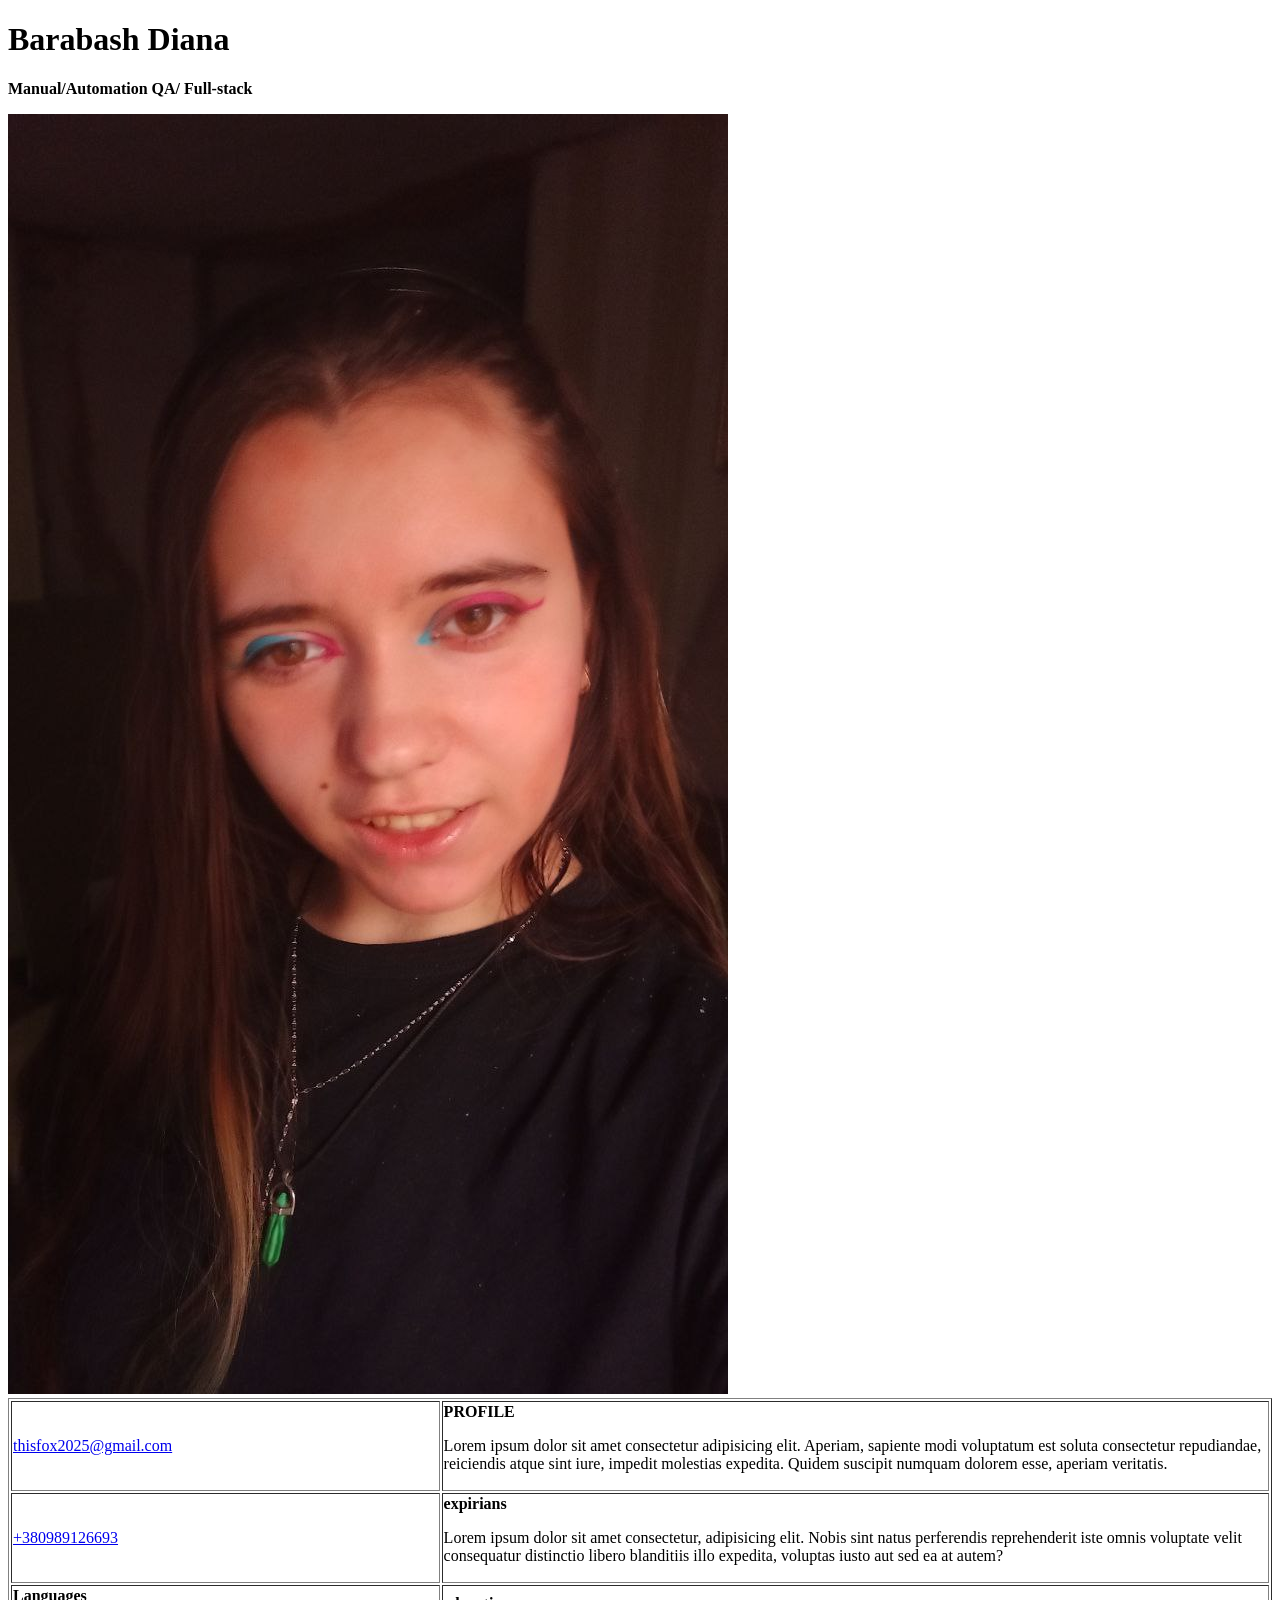
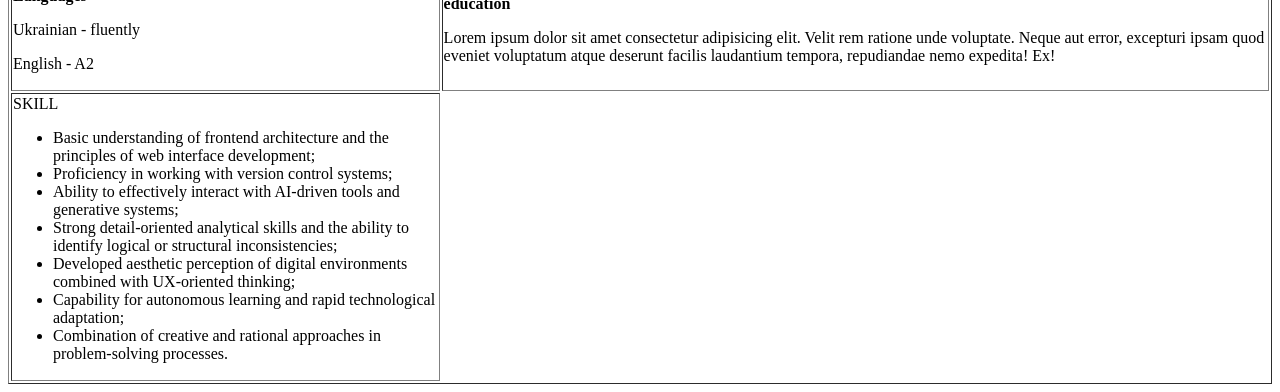
==== bio.html @ 7a17c202 "Page header" ====
<!doctype html>
<html lang="uk">
  <head>
    <meta charset="UTF-8" />
    <meta name="viewport" content="width=device-width, initial-scale=1.0" />
    <title>Profile</title>
  </head>
  <body>
    <header>
      <h1>Barabash Diana</h1>
      <p><strong>Manual/Automation QA/ Full-stack </strong></p>
    </header>
    <img src="./assets/images/my_footo.jpg" alt="My footo">
    <article>
      <table border="1">
        <tr>
          <td>
              <a href="mailto:thisfox2025@gmail.com">thisfox2025@gmail.com</a>
          </td>
          <td>
            <strong>PROFILE</strong>
            <p> Lorem ipsum dolor sit amet consectetur adipisicing elit. Aperiam, sapiente modi voluptatum est soluta consectetur repudiandae, reiciendis atque sint iure, impedit molestias expedita. Quidem suscipit numquam dolorem esse, aperiam veritatis.</p>
          </td>
        </tr>
        <tr>
          <td>
            <a href="tel:+380989126693">+380989126693</a>
          </td>
          <td>
            <strong>expirians</strong>
            <p>Lorem ipsum dolor sit amet consectetur, adipisicing elit. Nobis sint natus perferendis reprehenderit iste omnis voluptate velit consequatur distinctio libero blanditiis illo expedita, voluptas iusto aut sed ea at autem?</p>
          </td>
        </tr>
        <tr>
          <td>
           <strong>Languages</strong>
           <p>Ukrainian - fluently</p>
           <p>English - A2</p>
          </td>
          <td>
            <strong>education</strong>
            <p>Lorem ipsum dolor sit amet consectetur adipisicing elit. Velit rem ratione unde voluptate. Neque aut error, excepturi ipsam quod eveniet voluptatum atque deserunt facilis laudantium tempora, repudiandae nemo expedita! Ex!</p>
          </td>
        </tr>
        <tr>
          <td>
            <stong>SKILL</stong>
            <ul>
              <li>Basic understanding of frontend architecture and the principles of web interface development;</li>
              <li>Proficiency in working with version control systems;</li>
              <li>Ability to effectively interact with AI-driven tools and generative systems;</li>
              <li>Strong detail-oriented analytical skills and the ability to identify logical or structural inconsistencies;</li>
              <li>Developed aesthetic perception of digital environments combined with UX-oriented thinking;</li>
              <li>Capability for autonomous learning and rapid technological adaptation;</li>
              <li>Combination of creative and rational approaches in problem-solving processes.</li>
            </ul>
          </td>
        </tr>
      </table>
    </article>

    <footer>

    </footer>
  </body>
</html>
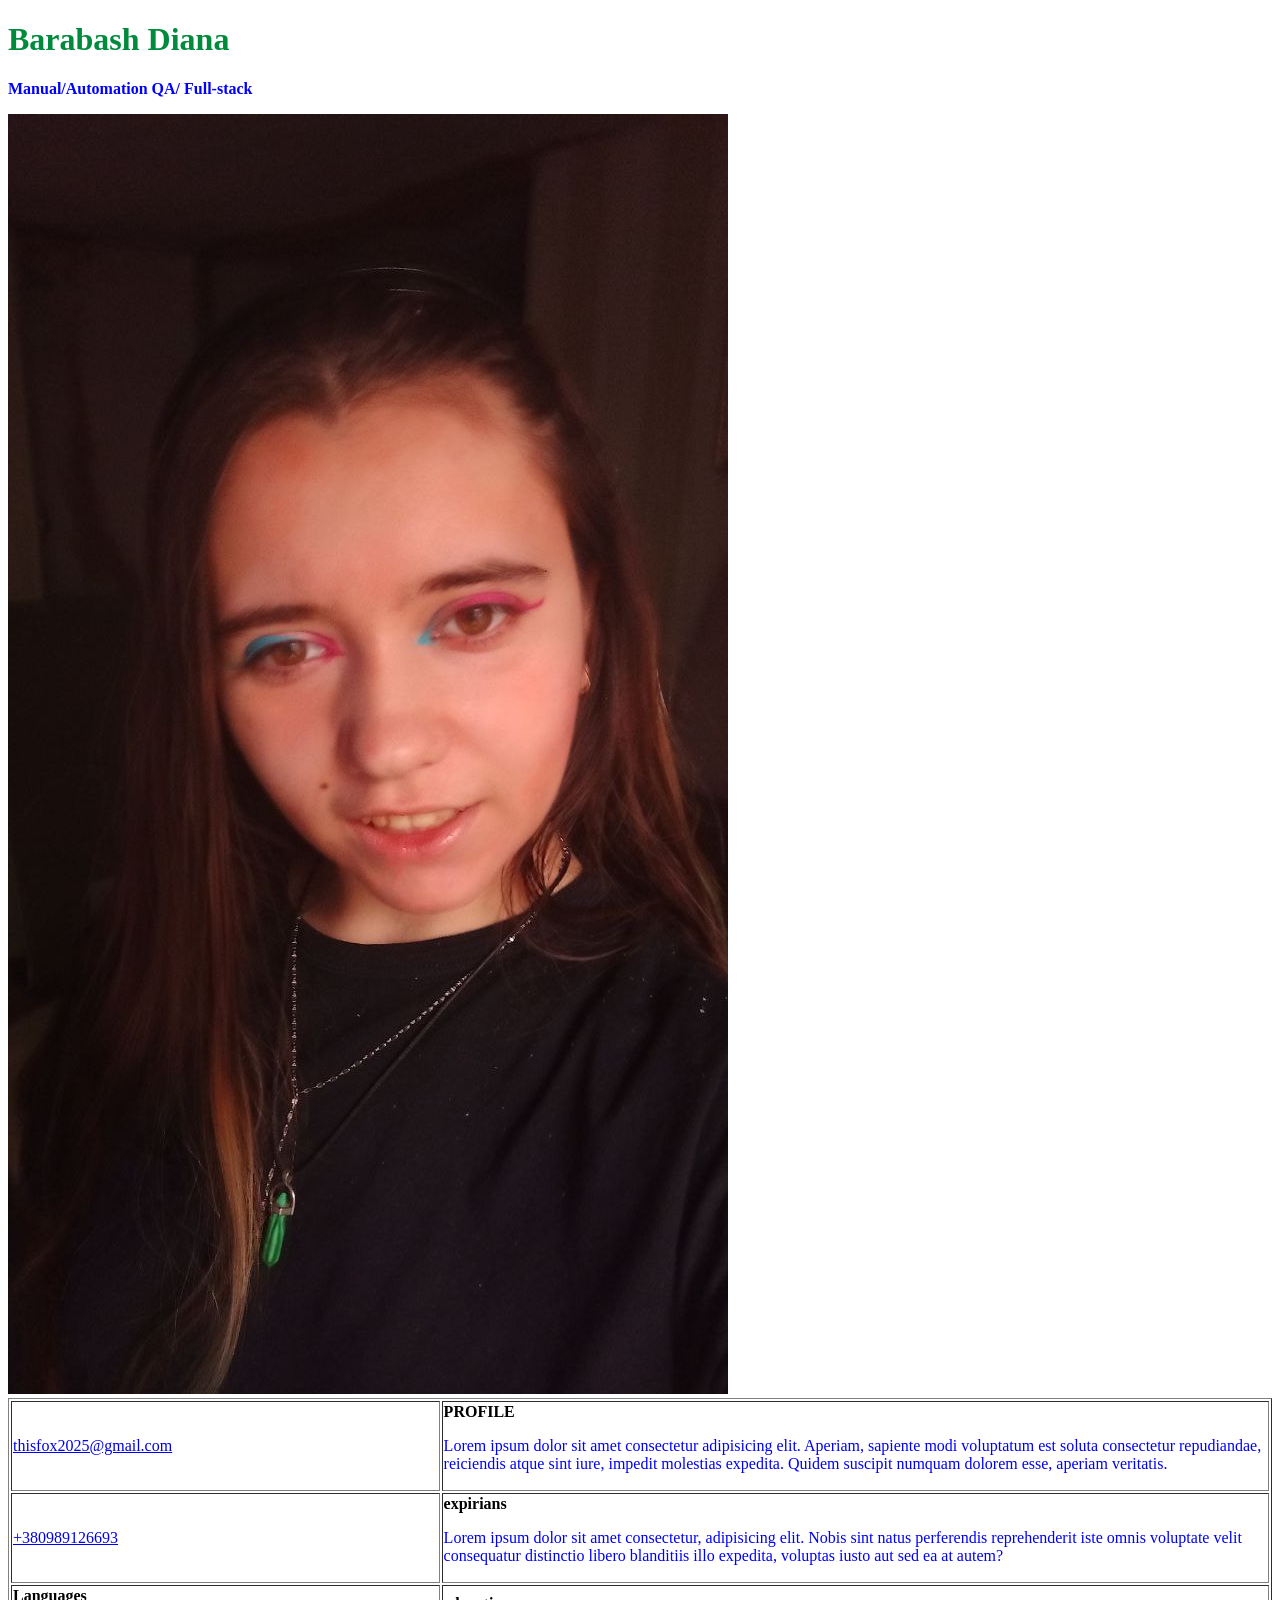
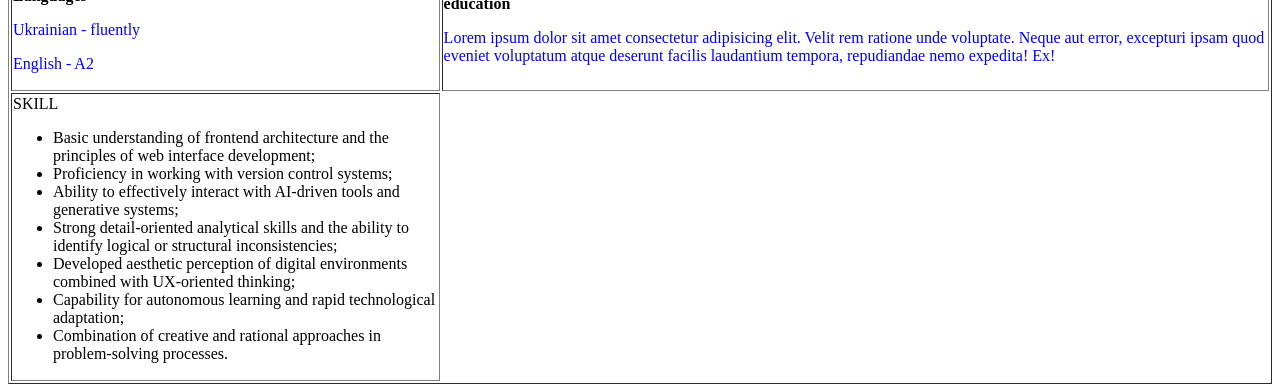
==== commit 72debfb0: "css" ====
--- a/bio.html
+++ b/bio.html
@@ -4,6 +4,15 @@
     <meta charset="UTF-8" />
     <meta name="viewport" content="width=device-width, initial-scale=1.0" />
     <title>Profile</title>
+    <link rel="stylesheet" href=".assets/css-intro/bio.css">
+    <style>
+      h1 {
+        color: #008b3c;
+      }
+      p {
+        color:blue
+      }
+    </style>
   </head>
   <body>
     <header>
@@ -19,7 +28,7 @@
           </td>
           <td>
             <strong>PROFILE</strong>
-            <p> Lorem ipsum dolor sit amet consectetur adipisicing elit. Aperiam, sapiente modi voluptatum est soluta consectetur repudiandae, reiciendis atque sint iure, impedit molestias expedita. Quidem suscipit numquam dolorem esse, aperiam veritatis.</p>
+            <p> Lorem ipsum dolor sit amet consectetur adipisicing elit. Aperiam, sapiente modi voluptatum est soluta consectetur repudiandae, reiciendis atque sint iure, impedit molestias expedita. Quidem suscipit numquam dolorem esse, aperiam veritatis.</p
           </td>
         </tr>
         <tr>
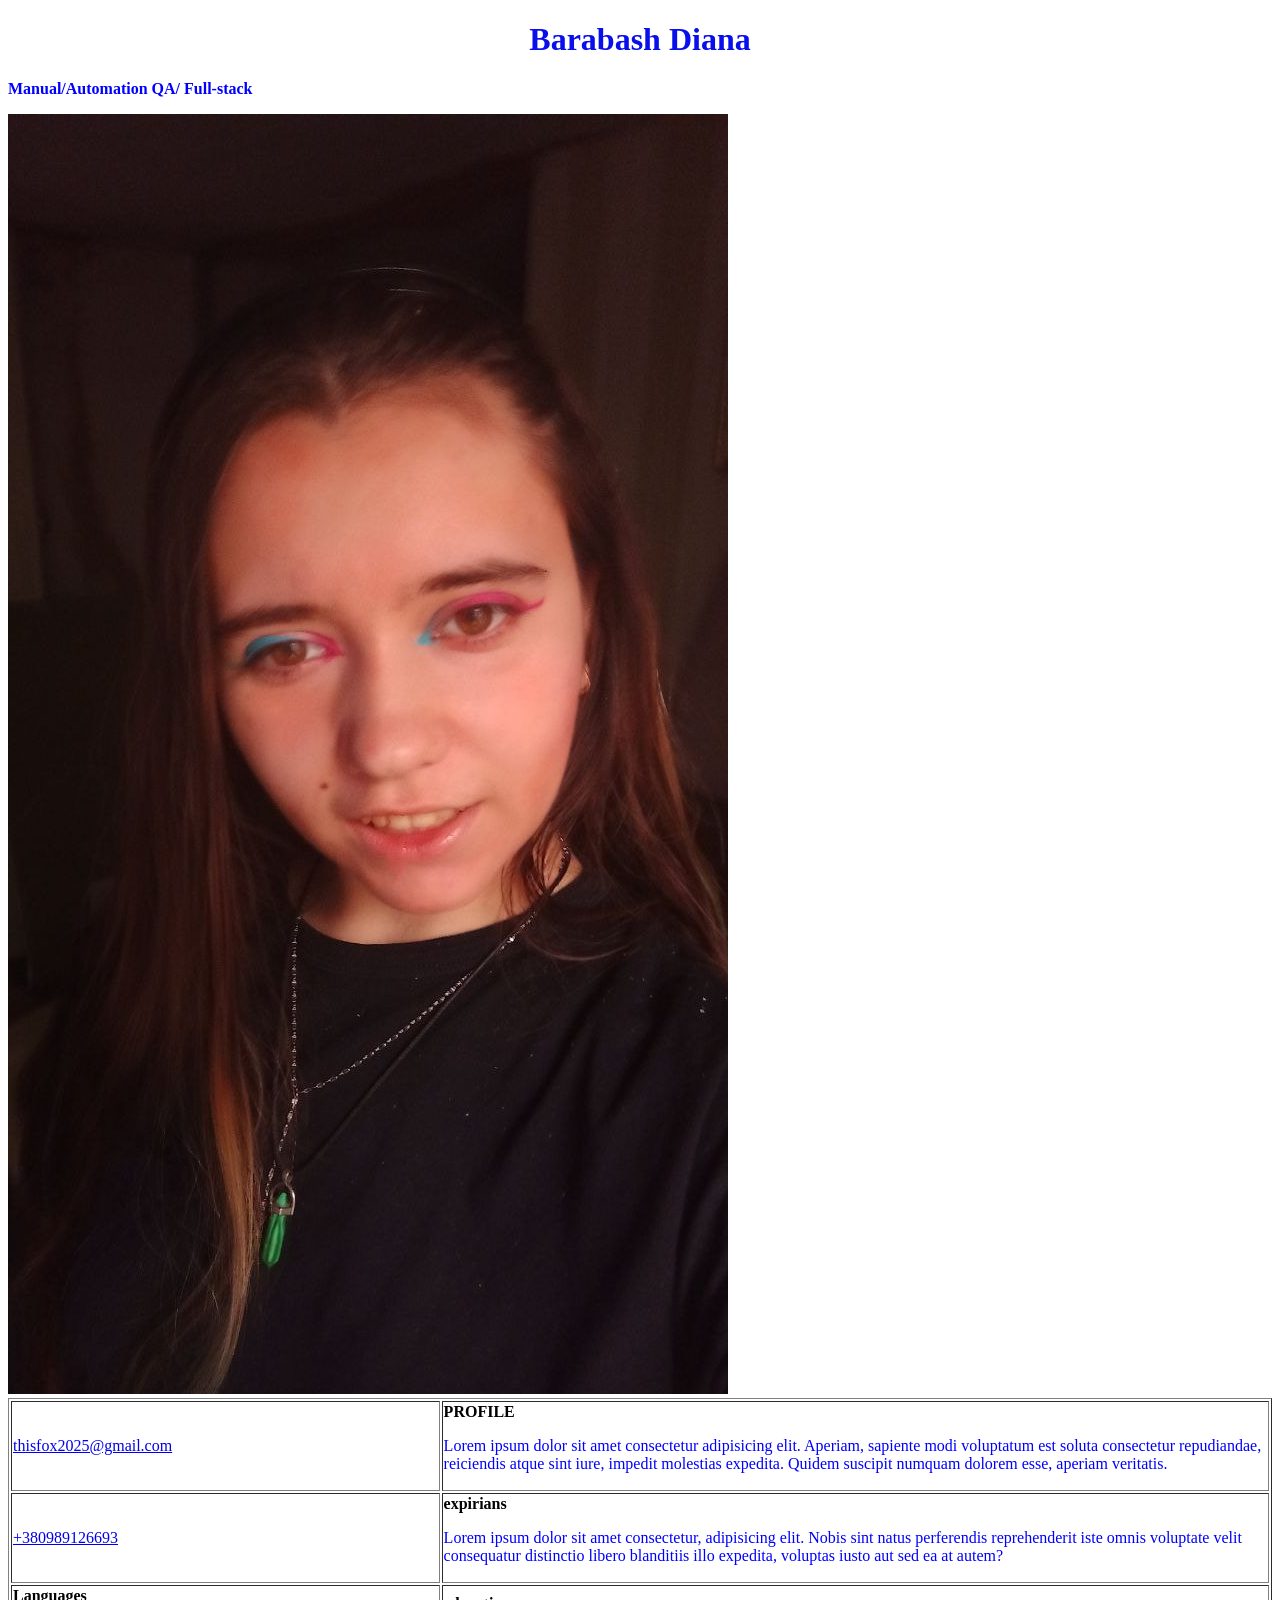
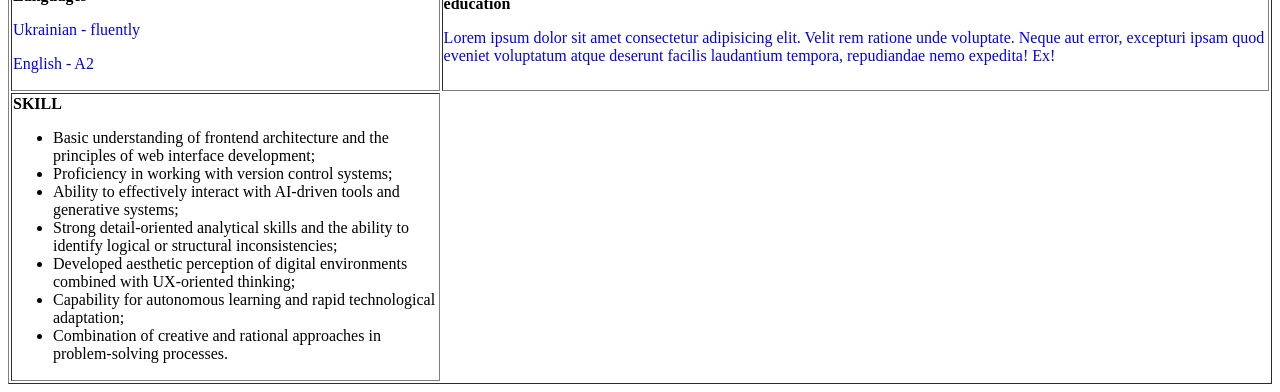
==== commit 2657671d: "correction of typographicsl errors" ====
--- a/bio.html
+++ b/bio.html
@@ -4,15 +4,7 @@
     <meta charset="UTF-8" />
     <meta name="viewport" content="width=device-width, initial-scale=1.0" />
     <title>Profile</title>
-    <link rel="stylesheet" href=".assets/css-intro/bio.css">
-    <style>
-      h1 {
-        color: #008b3c;
-      }
-      p {
-        color:blue
-      }
-    </style>
+    <link rel="stylesheet" href="/assets/css-intro/bio.css">
   </head>
   <body>
     <header>
@@ -28,7 +20,7 @@
           </td>
           <td>
             <strong>PROFILE</strong>
-            <p> Lorem ipsum dolor sit amet consectetur adipisicing elit. Aperiam, sapiente modi voluptatum est soluta consectetur repudiandae, reiciendis atque sint iure, impedit molestias expedita. Quidem suscipit numquam dolorem esse, aperiam veritatis.</p
+            <p> Lorem ipsum dolor sit amet consectetur adipisicing elit. Aperiam, sapiente modi voluptatum est soluta consectetur repudiandae, reiciendis atque sint iure, impedit molestias expedita. Quidem suscipit numquam dolorem esse, aperiam veritatis.</p>
           </td>
         </tr>
         <tr>
@@ -53,7 +45,7 @@
         </tr>
         <tr>
           <td>
-            <stong>SKILL</stong>
+            <strong>SKILL</strong>
             <ul>
               <li>Basic understanding of frontend architecture and the principles of web interface development;</li>
               <li>Proficiency in working with version control systems;</li>
--- a/assets/css-intro/bio.css
+++ b/assets/css-intro/bio.css
@@ -0,0 +1,8 @@
+h1 {
+        color: #080feb;
+        text-align: center;
+        /* font-size: 32px; */
+      }
+      p {
+        color:blue
+      }
